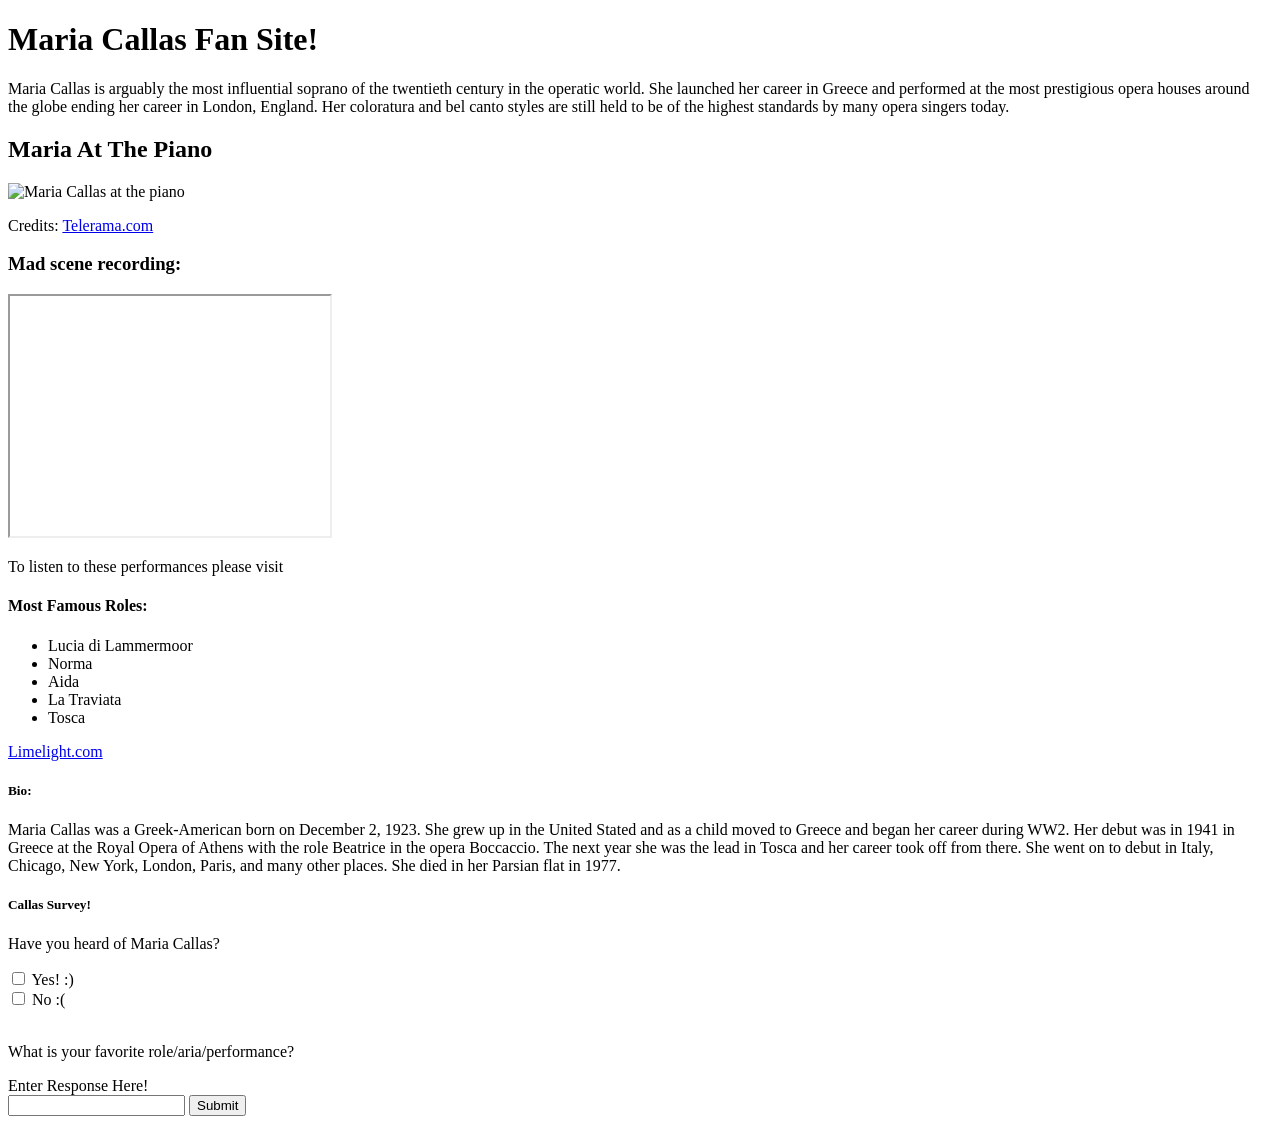
==== index.html @ ecbb9948 "rename index" ====
<!DOCTYPE html>
<html lang="en">
  <head>
    <meta charset="UTF-8" />

    <title>Maria Callas</title>
    <link rel="stylesheet" href="styleFanpage.css">
  </head>

<header>
    <h1>Maria Callas Fan Site!</h1>
</header>
<body>
    <section>
      <p class= "intro">
        Maria Callas is arguably the most influential soprano of the twentieth century in the operatic world.
        She launched her career in Greece and performed at the most prestigious opera houses around the globe
        ending her career in London, England. Her coloratura and bel canto styles are still held to be of the
        highest standards by many opera singers today. 
      </p>
    </section>
    <section>
        <h2>Maria At The Piano</h2>
            <img src="https://www.telerama.fr/sites/tr_master/files/styles/simplecrop1000/public/medias/2017/04/media_157119/le-jour-ou-la-vie-de-maria-callas-a-bascule%2CM451544.jpg?itok=Uls1zp6e" alt="Maria Callas at the piano">
            <p class= "image"> Credits: <a href= "https://www.telerama.fr/" target= blank> Telerama.com</a></p>
    </section>
        
    <section class="container" id="vid">
        <h3>Mad scene recording:</h3>
            <iframe width="320" height="240" src="https://www.youtube.com/embed/3eOnIRopojY"></iframe>
            <p>To listen to these performances please visit</p>
    </section>
    <section class="container" id="roles">
        <h4>Most Famous Roles:</h4>
          <ul>
            <li class= "text">Lucia di Lammermoor</li>
            <li class= "text">Norma</li>
            <li class= "text">Aida</li>
            <li class= "text">La Traviata</li>
            <li class= "text">Tosca</li>
          </ul>
        
            <a href="https://www.limelightmagazine.com.au/features/maria-callas-her-10-greatest-moments/" target="_blank">Limelight.com </a>      
            <br/>
    </section>
    <section class: bio>
        <h5>Bio:</h5>
          <p class= text2>

    Maria Callas was a Greek-American born on December 2, 1923. She grew up in the United Stated and as a child
    moved to Greece and began her career during WW2. Her debut was in 1941 in Greece at the Royal Opera of Athens
    with the role Beatrice in the opera Boccaccio. The next year she was the lead in Tosca and her career took off
    from there. She went on to debut in Italy, Chicago, New York, London, Paris, and many other places. She died in
    her Parsian flat in 1977. </p> 
    </section>
    <section>
        <h5>Callas Survey!</h5>
        <form>

            <p>Have you heard of Maria Callas?</p>
             <input type="checkbox" id="yes1" class="yes1">
             <label for="yes1">Yes! :)</label><br/>
             <input type="checkbox" id="no1" class="no1">
             <label for="no1">No :(</label><br/><br/>

            <p>What is your favorite role/aria/performance?</p>
             <label for="fav">Enter Response Here!</label><br/>
             <input type=" text" id="fav" class="fav" maxlength="100">
             <input type="submit">
        </form>
    </section>
</body>
</html>
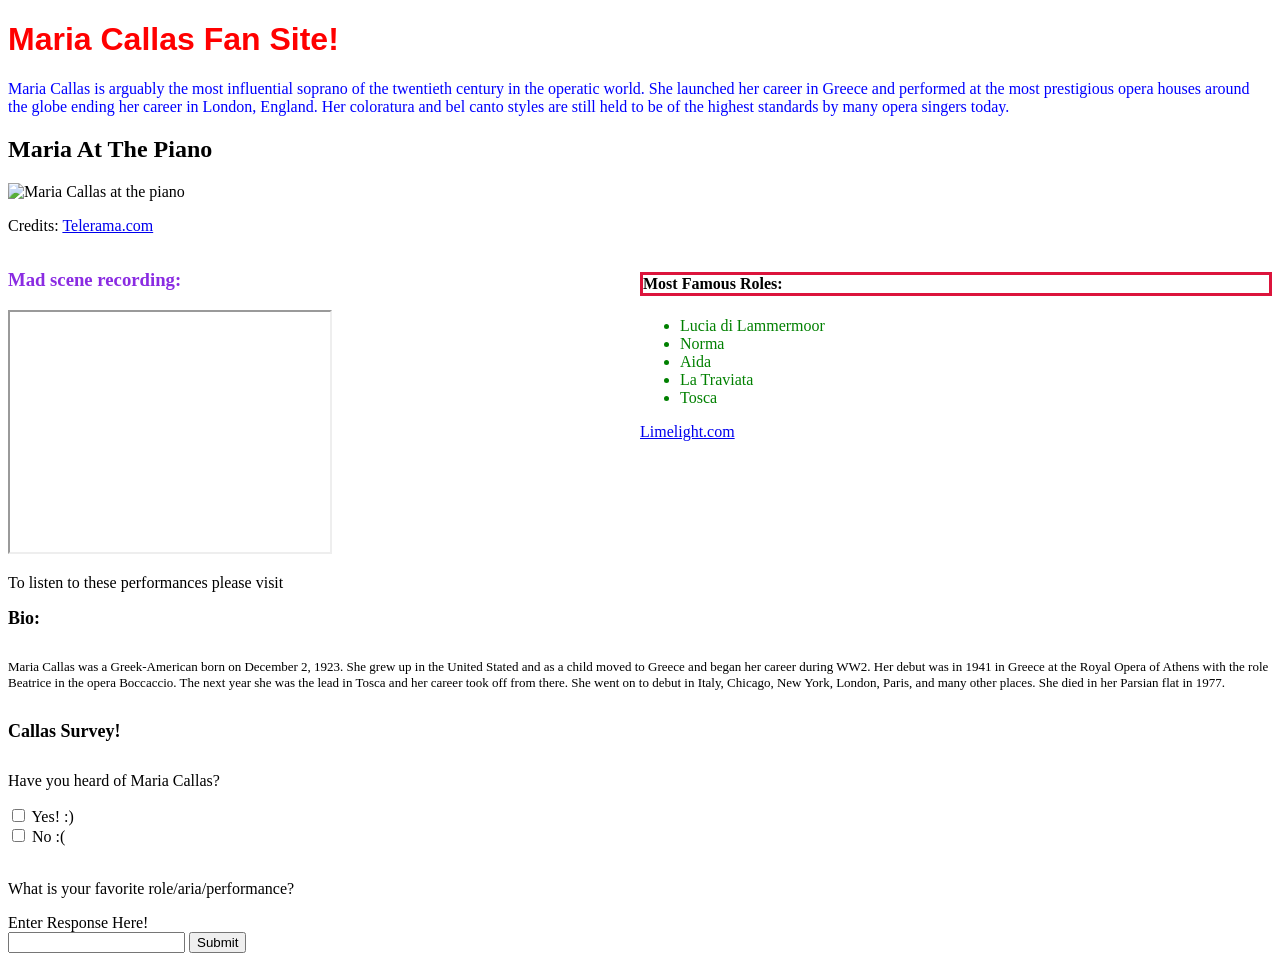
==== commit a8063bf3: "file name correction css" ====
--- a/index.html
+++ b/index.html
@@ -4,7 +4,7 @@
     <meta charset="UTF-8" />
 
     <title>Maria Callas</title>
-    <link rel="stylesheet" href="styleFanpage.css">
+    <link rel="stylesheet" href="./assets/style.css">
   </head>
 
 <header>
--- a/assets/style.css
+++ b/assets/style.css
@@ -0,0 +1,53 @@
+h1 {
+    color: red;
+    font-family: arial;
+}
+
+.intro {
+    color: blue;
+    font-size: medium;
+}
+
+h3 {
+    color: blueviolet;
+}
+
+h4 {
+    border: crimson;
+    border-style: solid;
+    border-width: medium;
+    font-weight: bold;
+    border-width: 50%
+}
+
+.text {
+    color: green;
+}
+
+.container {
+    width: 1024px;
+    margin: 0 auto;
+    float: left
+}
+
+#vid {
+    width: 50%;
+}
+
+#roles {
+    width: 50%;
+}
+
+h5 {
+    clear: both;
+    content: ”;
+    display: block;
+    font-weight: bold;
+    font-size: large;
+}
+
+.text2 {
+    font-family: Georgia;
+    font-size: small;
+    font-weight: lighter;
+}
